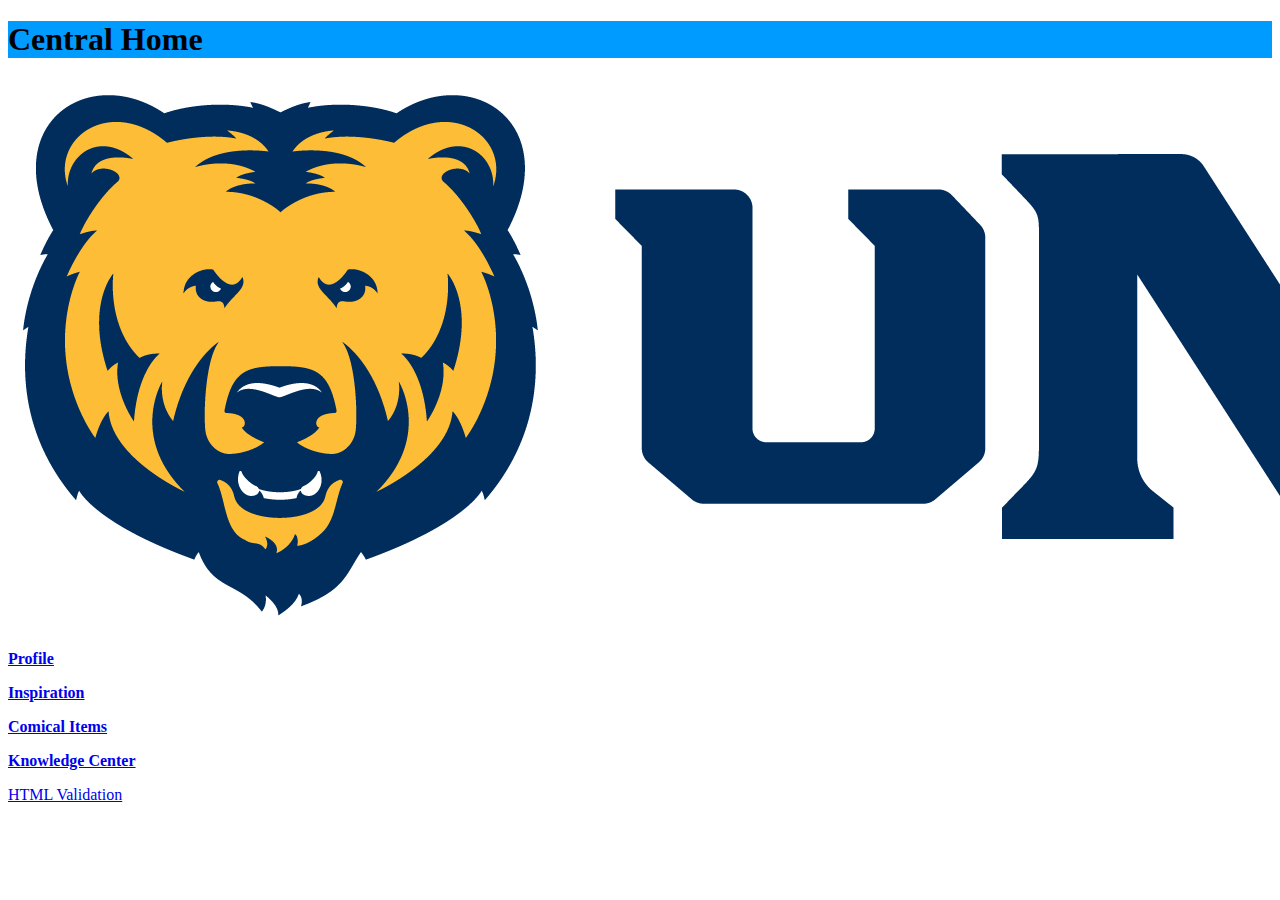
==== index.html @ aa09591a "Update index.html" ====
<!DOCTYPE html>
<html lang="en">
    <head>
      <meta charset="UTF-8">
      <title>Central Home</title>
      <style>
        h1 {
          color: black;
          background-color: rgb(0,155,255);
            
        }
        </style>
    </head>
    <body>
      <h1>Central Home</h1>
      <img src="bearslogo.png" alt="UNC Logo">
      <p>
        <a href="profile.html"><strong>Profile</strong></a>
      </p>
      <p>
        <a href="inspire.html"><strong>Inspiration</strong></a>
      </p>
      <p>
        <a href="amuse.html"><strong>Comical Items</strong></a>
      </p>
        <p>
        <a href="educate.html"><strong>Knowledge Center</strong></a>
      </p>
      <p>
        <a href="https://validator.w3.org/nu/?doc=https://high8446.github.io">HTML Validation</a>
      </p>
    </body>
</html>
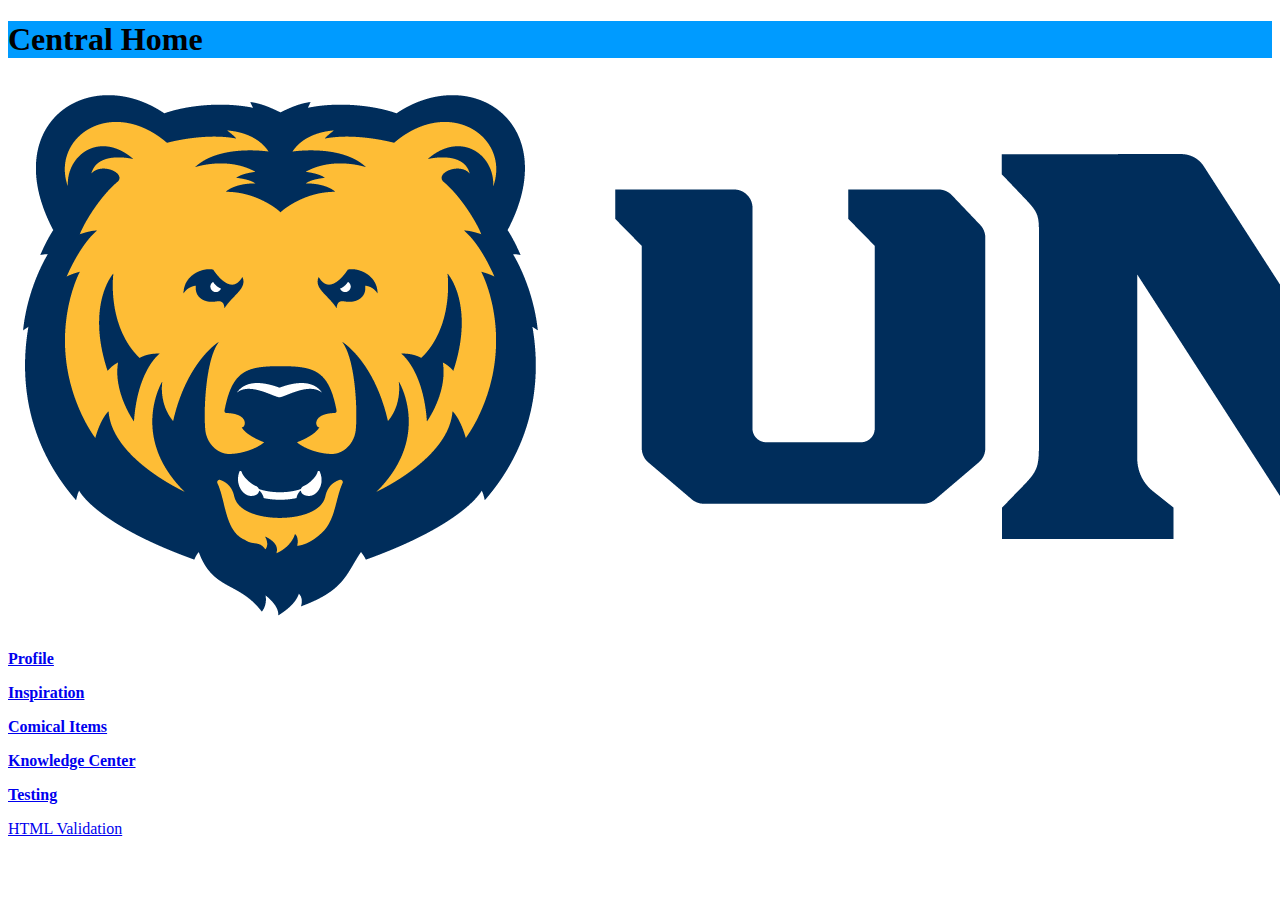
==== commit de9c69bd: "Update index.html" ====
--- a/index.html
+++ b/index.html
@@ -23,8 +23,11 @@
       <p>
         <a href="amuse.html"><strong>Comical Items</strong></a>
       </p>
-        <p>
+      <p>
         <a href="educate.html"><strong>Knowledge Center</strong></a>
+      </p>
+      <p>
+        <a href="test.html"><strong>Testing</strong></a>
       </p>
       <p>
         <a href="https://validator.w3.org/nu/?doc=https://high8446.github.io">HTML Validation</a>
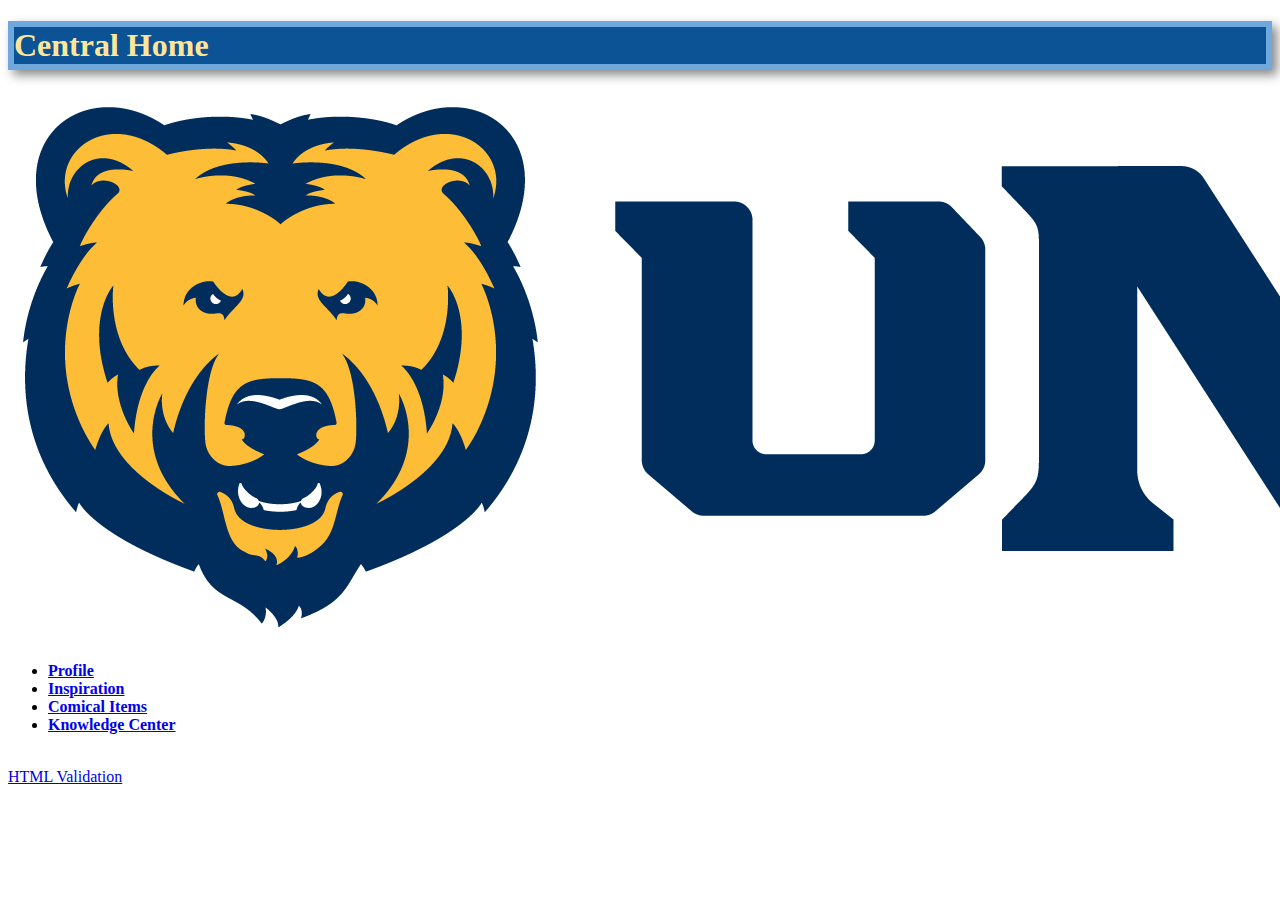
==== commit 7838d030: "implemented home buttons and style changes" ====
--- a/index.html
+++ b/index.html
@@ -1,36 +1,44 @@
 <!DOCTYPE html>
 <html lang="en">
-    <head>
-      <meta charset="UTF-8">
-      <title>Central Home</title>
-      <style>
-        h1 {
-          color: black;
-          background-color: rgb(0,155,255);
-            
-        }
-        </style>
-    </head>
-    <body>
-      <h1>Central Home</h1>
-      <img src="bearslogo.png" alt="UNC Logo">
-      <p>
-        <a href="profile.html"><strong>Profile</strong></a>
-      </p>
-      <p>
-        <a href="inspire.html"><strong>Inspiration</strong></a>
-      </p>
-      <p>
-        <a href="amuse.html"><strong>Comical Items</strong></a>
-      </p>
-      <p>
-        <a href="educate.html"><strong>Knowledge Center</strong></a>
-      </p>
-      <p>
-        <a href="test.html"><strong>Testing</strong></a>
-      </p>
-      <p>
-        <a href="https://validator.w3.org/nu/?doc=https://high8446.github.io">HTML Validation</a>
-      </p>
-    </body>
-</html>
+
+<head>
+  <meta charset="UTF-8">
+  <title>Central Home</title>
+  <style>
+    h1 {
+      color: rgb(255, 229, 153);
+      background-color: rgb(11, 83, 148);
+      border: 6px solid #6fa8dc;
+      box-shadow: 5px 5px 10px #888888;
+    }
+
+    p {
+      margin: 0;
+    }
+  </style>
+</head>
+
+<body>
+  <h1>Central Home</h1>
+  <img src="images/bearslogo.png" alt="UNC Logo">
+  <ul>
+    <li>
+      <a href="profile.html"><strong>Profile</strong></a>
+    </li>
+    <li>
+      <a href="inspire.html"><strong>Inspiration</strong></a>
+    </li>
+    <li>
+      <a href="amuse.html"><strong>Comical Items</strong></a>
+    </li>
+    <li>
+      <a href="educate.html"><strong>Knowledge Center</strong></a>
+    </li>
+  </ul>
+  <br>
+  <p>
+    <a href="https://validator.w3.org/nu/?doc=https://high8446.github.io">HTML Validation</a>
+  </p>
+</body>
+
+</html>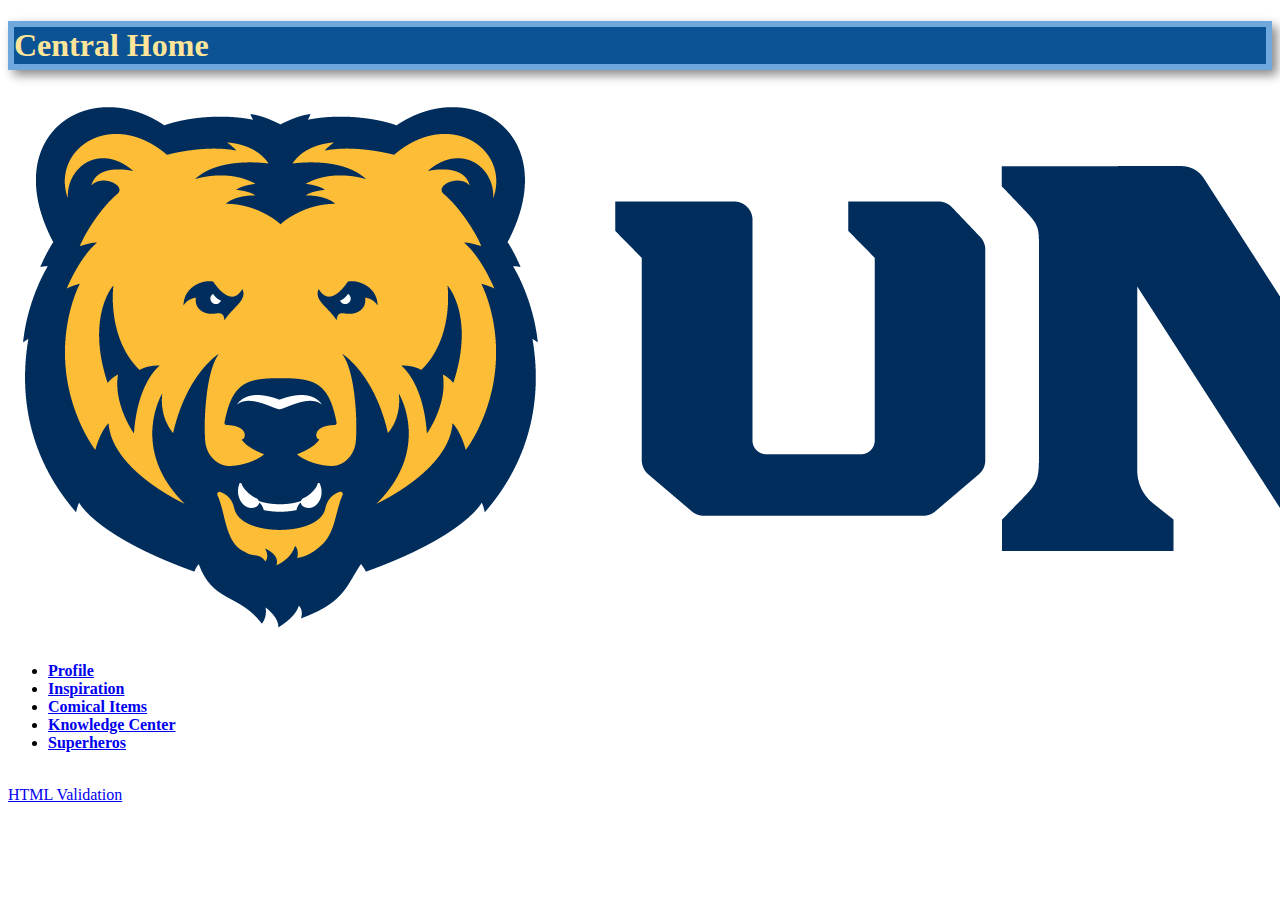
==== commit 13031e00: "Update index.html" ====
--- a/index.html
+++ b/index.html
@@ -34,6 +34,9 @@
     <li>
       <a href="educate.html"><strong>Knowledge Center</strong></a>
     </li>
+    <li>
+      <a href="superheros.html"><strong>Superheros</strong></a>
+    </li>
   </ul>
   <br>
   <p>
@@ -41,4 +44,4 @@
   </p>
 </body>
 
-</html>+</html>
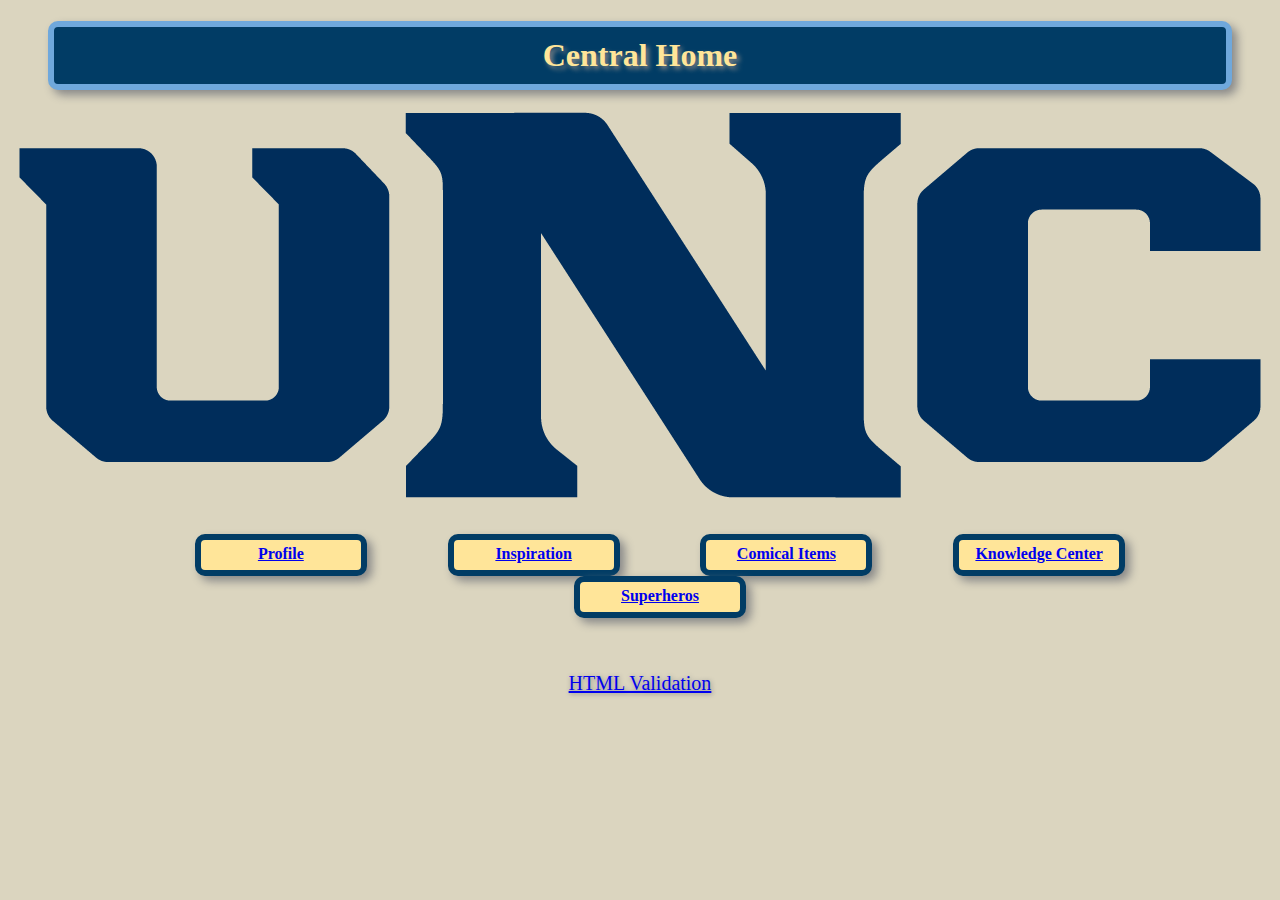
==== commit 4063901f: "Updated main.css" ====
--- a/index.html
+++ b/index.html
@@ -4,23 +4,36 @@
 <head>
   <meta charset="UTF-8">
   <title>Central Home</title>
+  <link rel="stylesheet" href="css/main.css">
   <style>
-    h1 {
-      color: rgb(255, 229, 153);
-      background-color: rgb(11, 83, 148);
-      border: 6px solid #6fa8dc;
-      box-shadow: 5px 5px 10px #888888;
+    p {
+      margin: 0;
     }
 
-    p {
-      margin: 0;
+    ul {
+      text-align: center;
+      margin: 4vh;
+    }
+
+    ul li {
+      width: 150px;
+      height: 20px;
+      color: #6fa8dc;
+      background-color: rgb(255, 229, 153);
+      border: 6px solid #013C65;
+      box-shadow: 5px 5px 10px #888888;
+      border-radius: 10px;
+      padding: 5px;
+      display: inline-block;
+      margin-left: 3vw;
+      margin-right: 3vw;
     }
   </style>
 </head>
 
 <body>
   <h1>Central Home</h1>
-  <img src="images/bearslogo.png" alt="UNC Logo">
+  <img src="images/unc.png" alt="UNC Logo">
   <ul>
     <li>
       <a href="profile.html"><strong>Profile</strong></a>
@@ -35,7 +48,7 @@
       <a href="educate.html"><strong>Knowledge Center</strong></a>
     </li>
     <li>
-      <a href="superheros.html"><strong>Superheros</strong></a>
+      <a href="superhero.html"><strong>Superheros</strong></a>
     </li>
   </ul>
   <br>
@@ -44,4 +57,4 @@
   </p>
 </body>
 
-</html>
+</html>--- a/css/main.css
+++ b/css/main.css
@@ -0,0 +1,48 @@
+:root body {
+    display: flex;
+    flex-direction: column;
+    align-items: center;
+    justify-content: flex-start;
+    height: 100vh;
+    margin: 0;
+    background-color: #dbd5bf;
+}
+
+img {
+    border-radius: 10px;
+}
+
+h1 {
+    color: rgb(255, 229, 153);
+    text-shadow: 3px 3px 5px #888888;
+    background-color: #013C65;
+    border: 6px solid #6fa8dc;
+    box-shadow: 5px 5px 10px #888888;
+    border-radius: 10px;
+    padding: 10px;
+    width: 90%;
+    text-align: center;
+}
+
+h2 {
+    font-size: 30px;
+    text-shadow: 1px 1px 5px #888888;
+    color: #013C65;
+    text-align: center;
+}
+
+h3 {
+    text-shadow: 1px 1px 5px #888888;
+    color: #013C65;
+    text-align: center;
+}
+
+p {
+    font-size: 20px;
+    text-shadow: 1px 1px 5px #888888;
+    color: #013C65;
+    text-align: center;
+    margin: 15px;
+    margin-left: 300px;
+    margin-right: 300px;
+}